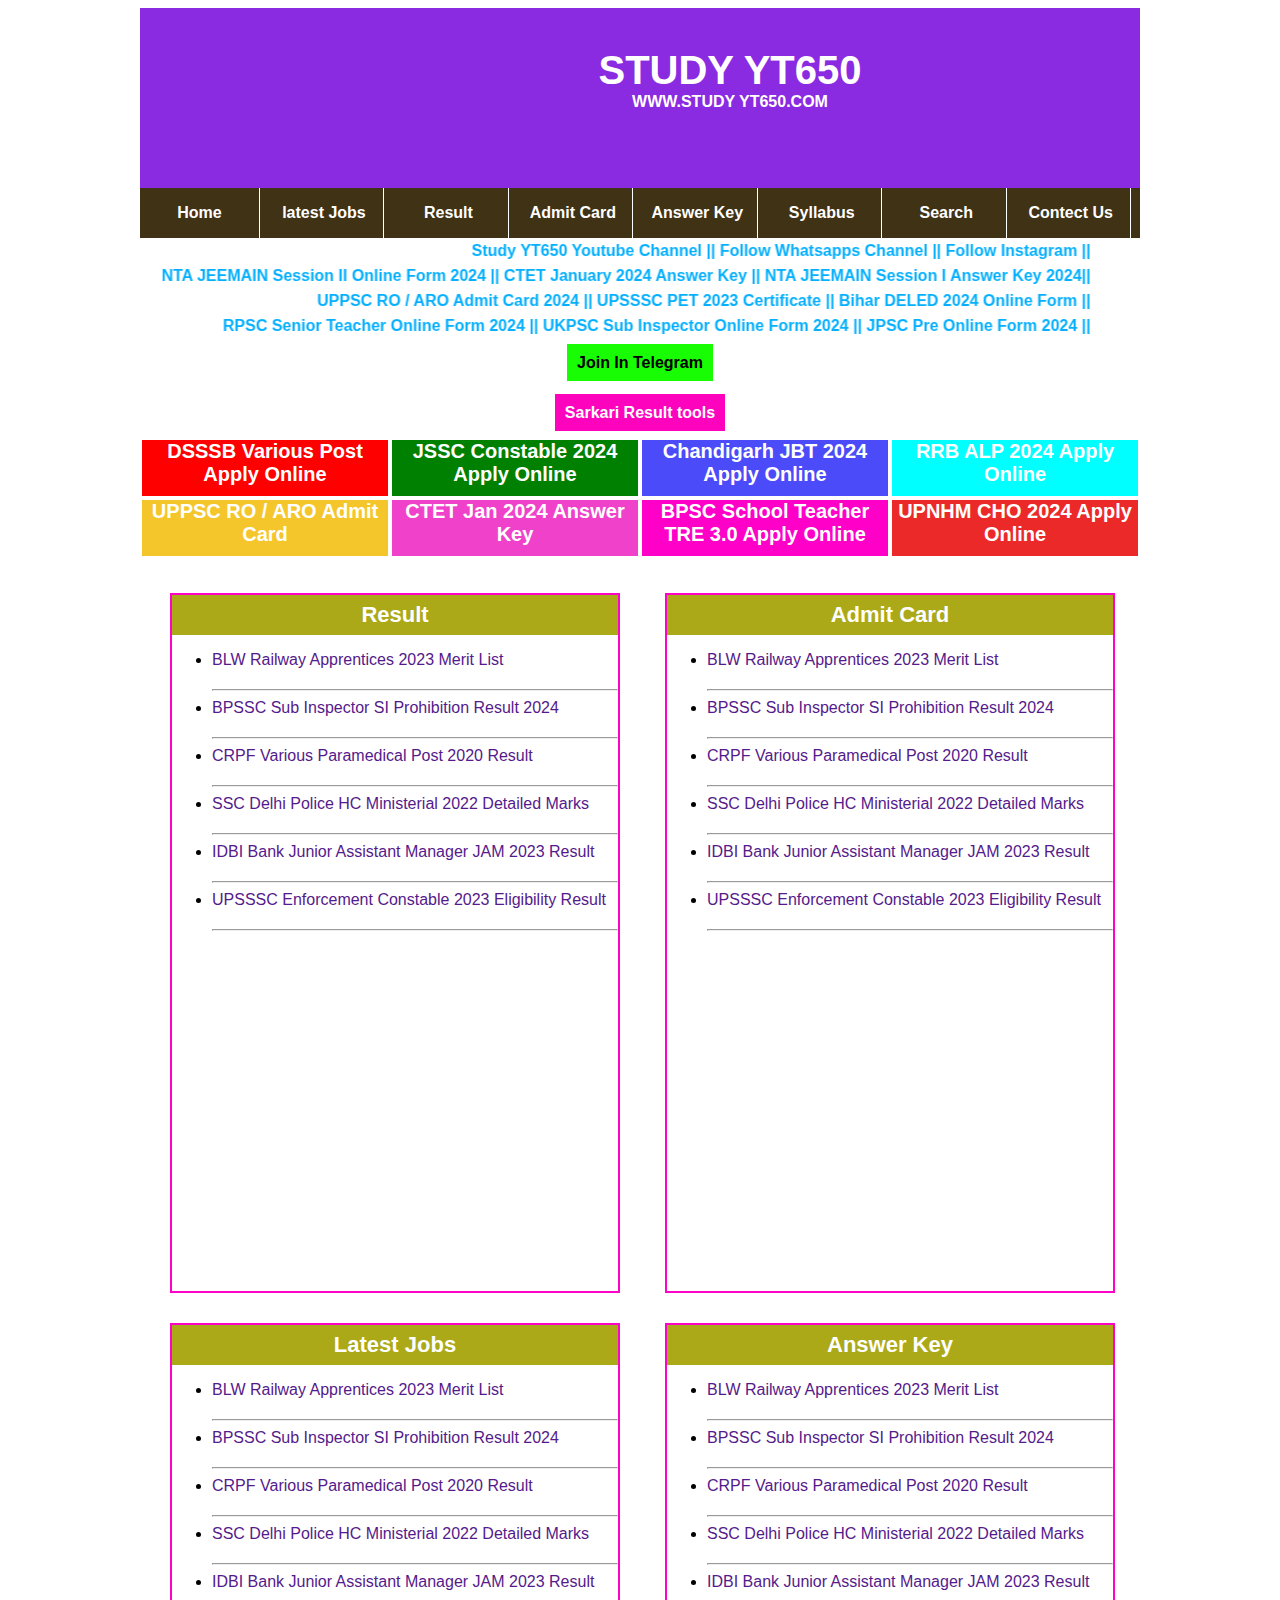
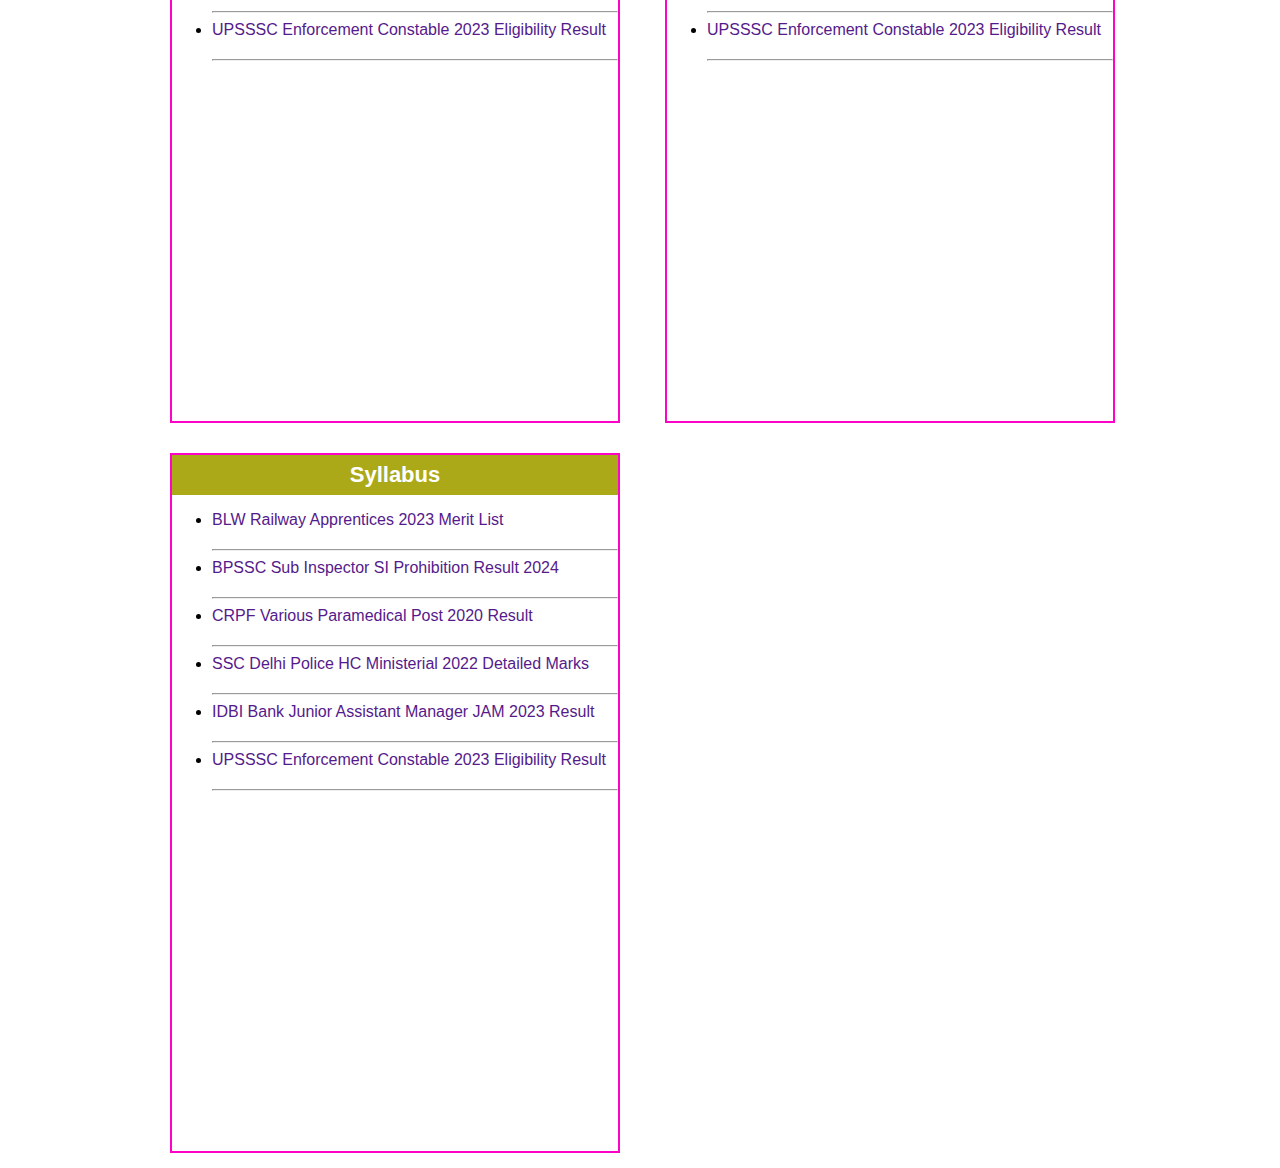
==== index.html @ d465a2bb "Add files via upload" ====
<!DOCTYPE html>
<html lang="en">
<head>
    <title>Study YT650</title>
    <link rel="stylesheet" href="index.css">
    <link rel="icon" href="image/Logo1.png">
</head>
<body>
    <div class="outer">
        <div class="header">
            <div class="logo">
                <img src="image/Logo1.png" alt=""></div>
        <div class="title">
            <p class="heading">STUDY YT650</p>
            <p class="sub_heading">WWW.STUDY YT650.COM</p>
        </div>
    </div>
<div class="navbar">
    <ul>
        <li>
            <a href="">Home</a>
        </li>
        <li>
            <a href="">latest Jobs</a>
        </li>
        <li>
            <a href="">Result</a>
        </li>
        <li>
            <a href="">Admit Card</a>
        </li>
        <li>
            <a href="">Answer Key</a>
        </li>
        <li>
            <a href="">Syllabus</a>
        </li>
        <li>
            <a href="">Search</a>
        </li>
        <li>
            <a href="">Contect Us</a>
        </li>
    </ul>
</div>
<div class="latest_news">
    <marquee behavior="alternate" onmouseover="stop()" onmouseout="start()">
    <a href="https://youtube.com/@studyyt650?si=KX6p2tof2C4SFgWi" target="_blank">Study YT650 Youtube Channel ||</a>
    <a href="https://whatsapp.com/channel/0029VaCRfbH8kyyUb6qgrQ29"target="_blank">Follow Whatsapps Channel ||</a>
    <a href="https://www.instagram.com/studyyt650?igsh=MTN6YXN4eHgxYzR0Yw=="target="_blank">Follow Instagram ||</a>
    </marquee>
</div>
<div class="latest_news">
    <marquee behavior="alternate" onmouseover="stop()" onmouseout="start()">
    <a href="">NTA JEEMAIN Session II Online Form 2024 ||</a>
    <a href="">CTET January 2024 Answer Key ||</a>
    <a href="">NTA JEEMAIN Session I Answer Key 2024||</a>
    </marquee>
</div>
<div class="latest_news">
    <marquee behavior="alternate" onmouseover="stop()" onmouseout="start()">
    <a href="">UPPSC RO / ARO Admit Card 2024 ||</a>
    <a href="">UPSSSC PET 2023 Certificate ||</a>
    <a href="">Bihar DELED 2024 Online Form ||</a>
    </marquee>
</div>
<div class="latest_news">
    <marquee behavior="alternate" onmouseover="stop()" onmouseout="start()">
    <a href="">RPSC Senior Teacher Online Form 2024 ||</a>
    <a href="">UKPSC Sub Inspector Online Form 2024 ||</a>
    <a href="">JPSC Pre Online Form 2024 ||</a>
    </marquee>
</div>
       <div class="join_us">
        <a href="https://t.me/class12thonline" target="_blank">Join In Telegram</a>
       </div> 
       <div class="tools">
        <a href="https://sarkariresult.tools/" target="_blank">Sarkari Result tools</a>
</div>
       <div class="online">
            <div class="box" style="background: red;">
                <a href="#">DSSSB Various Post Apply Online</a>
            </div>
            <div class="box" style="background: green;">
                <a href="#">JSSC Constable 2024 Apply Online</a>
            </div>
            <div class="box" style="background: rgb(75, 75, 250);">
                <a href="#">Chandigarh JBT 2024 Apply Online</a>
            </div>
            <div class="box" style="background: aqua;">
                <a href="#">RRB ALP 2024 Apply Online</a>
            </div>
            <div class="box" style="background: rgb(245, 198, 44);">
                <a href="#">UPPSC RO / ARO Admit Card</a>
            </div>
            <div class="box" style="background: rgb(240, 65, 202);">
                <a href="#">CTET Jan 2024 Answer Key</a>
            </div>
            <div class="box" style="background: rgb(255, 0, 200);">
                <a href="#">BPSC School Teacher TRE 3.0 Apply Online</a>
            </div>
            <div class="box" style="background: rgb(236, 41, 41);">
                <a href="#">UPNHM CHO 2024 Apply Online</a>
            </div>
        </div>
<div class="container">
    <div class="card">
        <div class="card_header">
            Result
        </div>
        <div class="card_body">
            <ul>
                <li><a href="">BLW Railway Apprentices 2023 Merit List</a></li><hr>
                <li><a href="">BPSSC Sub Inspector SI Prohibition Result 2024</a></li><hr>
                <li><a href="">CRPF Various Paramedical Post 2020 Result</a></li><hr>
                <li><a href="">SSC Delhi Police HC Ministerial 2022 Detailed Marks</a></li><hr>
                <li><a href="">IDBI Bank Junior Assistant Manager JAM 2023 Result</a></li><hr>
                <li><a href="">UPSSSC Enforcement Constable 2023 Eligibility Result</a></li><hr>
            </ul>
        </div>
    </div> 
    <div class="card">
        <div class="card_header">
            Admit Card
        </div>
        <div class="card_body">
            <ul>
                <li><a href="">BLW Railway Apprentices 2023 Merit List</a></li><hr>
                <li><a href="">BPSSC Sub Inspector SI Prohibition Result 2024</a></li><hr>
                <li><a href="">CRPF Various Paramedical Post 2020 Result</a></li><hr>
                <li><a href="">SSC Delhi Police HC Ministerial 2022 Detailed Marks</a></li><hr>
                <li><a href="">IDBI Bank Junior Assistant Manager JAM 2023 Result</a></li><hr>
                <li><a href="">UPSSSC Enforcement Constable 2023 Eligibility Result</a></li><hr>
            </ul>
        </div>
    </div>
    <div class="card">
        <div class="card_header">
            Latest Jobs
        </div>
        <div class="card_body">
            <ul>
                <li><a href="">BLW Railway Apprentices 2023 Merit List</a></li><hr>
                <li><a href="">BPSSC Sub Inspector SI Prohibition Result 2024</a></li><hr>
                <li><a href="">CRPF Various Paramedical Post 2020 Result</a></li><hr>
                <li><a href="">SSC Delhi Police HC Ministerial 2022 Detailed Marks</a></li><hr>
                <li><a href="">IDBI Bank Junior Assistant Manager JAM 2023 Result</a></li><hr>
                <li><a href="">UPSSSC Enforcement Constable 2023 Eligibility Result</a></li><hr>
            </ul>
        </div>
    </div>
    <div class="card">
        <div class="card_header">
            Answer Key
        </div>
        <div class="card_body">
            <ul>
                <li><a href="">BLW Railway Apprentices 2023 Merit List</a></li><hr>
                <li><a href="">BPSSC Sub Inspector SI Prohibition Result 2024</a></li><hr>
                <li><a href="">CRPF Various Paramedical Post 2020 Result</a></li><hr>
                <li><a href="">SSC Delhi Police HC Ministerial 2022 Detailed Marks</a></li><hr>
                <li><a href="">IDBI Bank Junior Assistant Manager JAM 2023 Result</a></li><hr>
                <li><a href="">UPSSSC Enforcement Constable 2023 Eligibility Result</a></li><hr>
            </ul>
        </div>
    </div>
    <div class="card">
        <div class="card_header">
            Syllabus
        </div>
        <div class="card_body">
            <ul>
                <li><a href="">BLW Railway Apprentices 2023 Merit List</a></li><hr>
                <li><a href="">BPSSC Sub Inspector SI Prohibition Result 2024</a></li><hr>
                <li><a href="">CRPF Various Paramedical Post 2020 Result</a></li><hr>
                <li><a href="">SSC Delhi Police HC Ministerial 2022 Detailed Marks</a></li><hr>
                <li><a href="">IDBI Bank Junior Assistant Manager JAM 2023 Result</a></li><hr>
                <li><a href="">UPSSSC Enforcement Constable 2023 Eligibility Result</a></li><hr>
            </ul>
        </div>
    </div>





</div>

</body>

</html>
---- index.css ----
* {
    box-sizing: border-box;
    font-family: Arial, Helvetica, sans-serif;
}
a {
    text-decoration: none;
}
.outer {
    height: 1200px;
    width: 1000px;
    border: none;
    margin: 0px auto;
}
.header {
    height: 180px;
    width: 1000px;
    background: blueviolet;
}
.logo {
    height: 150px;
    width: 150px;
    display: flex;
    float: left;
}
.logo img {
    margin-top: 15px;
    margin-left: 25px;
}
.title {
    height: 180px;
    width: 820px;
    float: right;
    text-align: center;
    color: #ffffff;
}
.title .heading {
    padding-top: 40px;
    font-size: 40px;
    font-weight: 800;
    margin: 0;
}
.title .sub_heading {
    font-weight: 700;
    margin: 0;
    padding: 0;
}
.navbar {
    height: 50px;
    width: 1000px;
    background: #3f3215;
    line-height: 50px;
}
.navbar ul {
    margin: 0;
    padding: 0;
}
.navbar ul li {
    list-style: none;
    display: inline-block;
    height: 50px;
    width: 120px;
    text-align: center;
    border-right: 1px solid #ffffff;
}
.navbar ul li a {
    color: #ffffff;
    font-weight: 600;
}
.latest_news {
    height: 25px;
    width: 1000px;
    text-align: center;
    line-height: 25px;    
}
.latest_news a {
    font-weight: 600;
    color: rgb(5, 175, 253);
}
.join_us {
    height: 50px;
    width: 1000px;
    text-align: center;
    line-height: 50px;
}
.join_us a {
    background: #18fd03;
    color: black;
    font-weight: bold;
    padding: 10px;
}
.tools {
    height: 50px;
    width: 1000px;
    text-align: center;
    line-height: 50px;
}
.tools a {
    background: #fd03be;
    color: rgb(255, 254, 254);
    font-weight: 700;
    padding: 10px;
}
.online {
    height: 60px;
    width: 1000px;
    color: #f80404;
}
.box {
    height: 56px;
    width: 246px;
    background: orange;
    margin: 2px;
    float: left;
    text-align: center;
    font-size: 20px;
}
.online .box a {
font-weight: bold;
color: rgb(255, 255, 255);
}
.container {
    height: auto;
    min-height: 500px;
    width: 1000px;
    margin-top: 8%;
}
.card {
    min-height: 700px;
    height: auto;
    width: 450px;
    border: 2px solid #fd03c7;
    float: left;
    margin: 15px;
    margin-left: 3%;
}
.card_header {
    height: 40px;
    width: 100%;
    text-align: center;
    line-height: 40px;
    color: rgb(255, 255, 255);
    font-weight: bold;
    font-size: 22px;
    background: #aba918;
}
.card_body {
    height: 210px;
    width: 100%;
}
.card_body ul li {
    height: 30px;
}
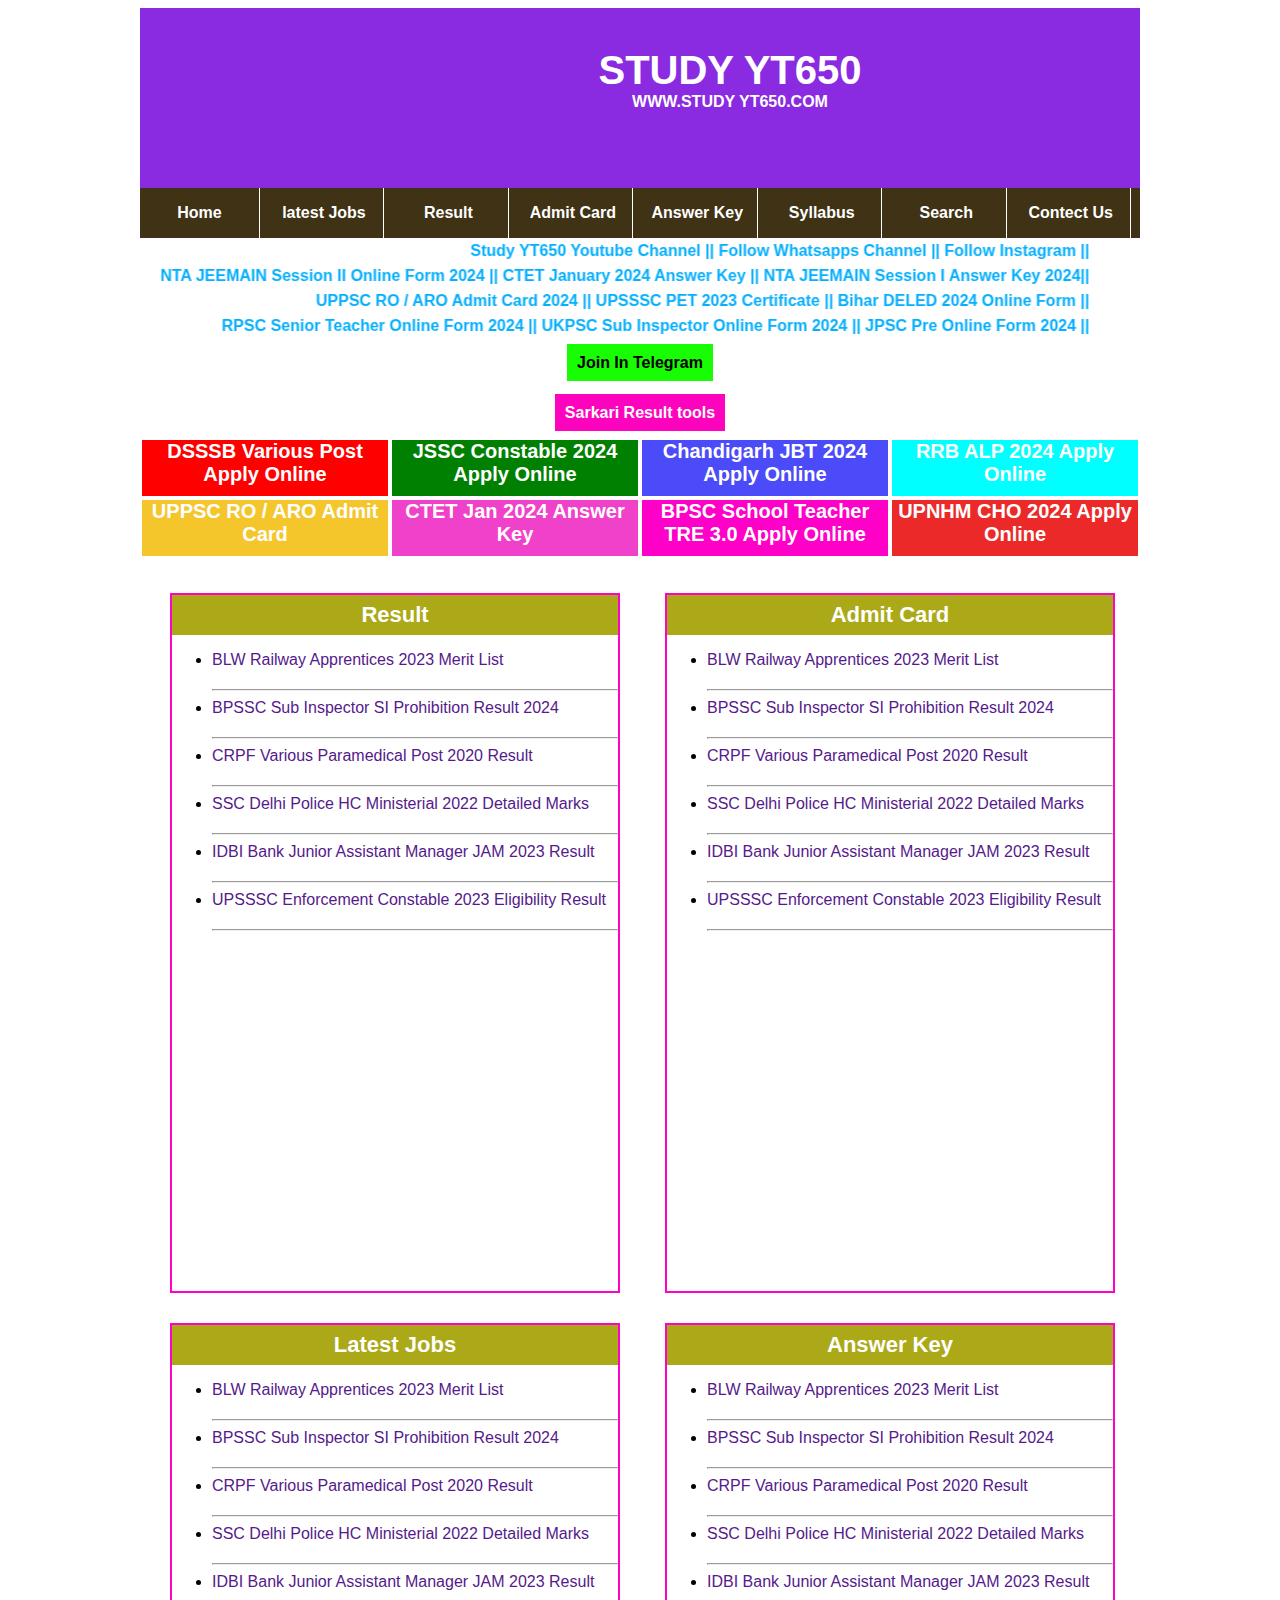
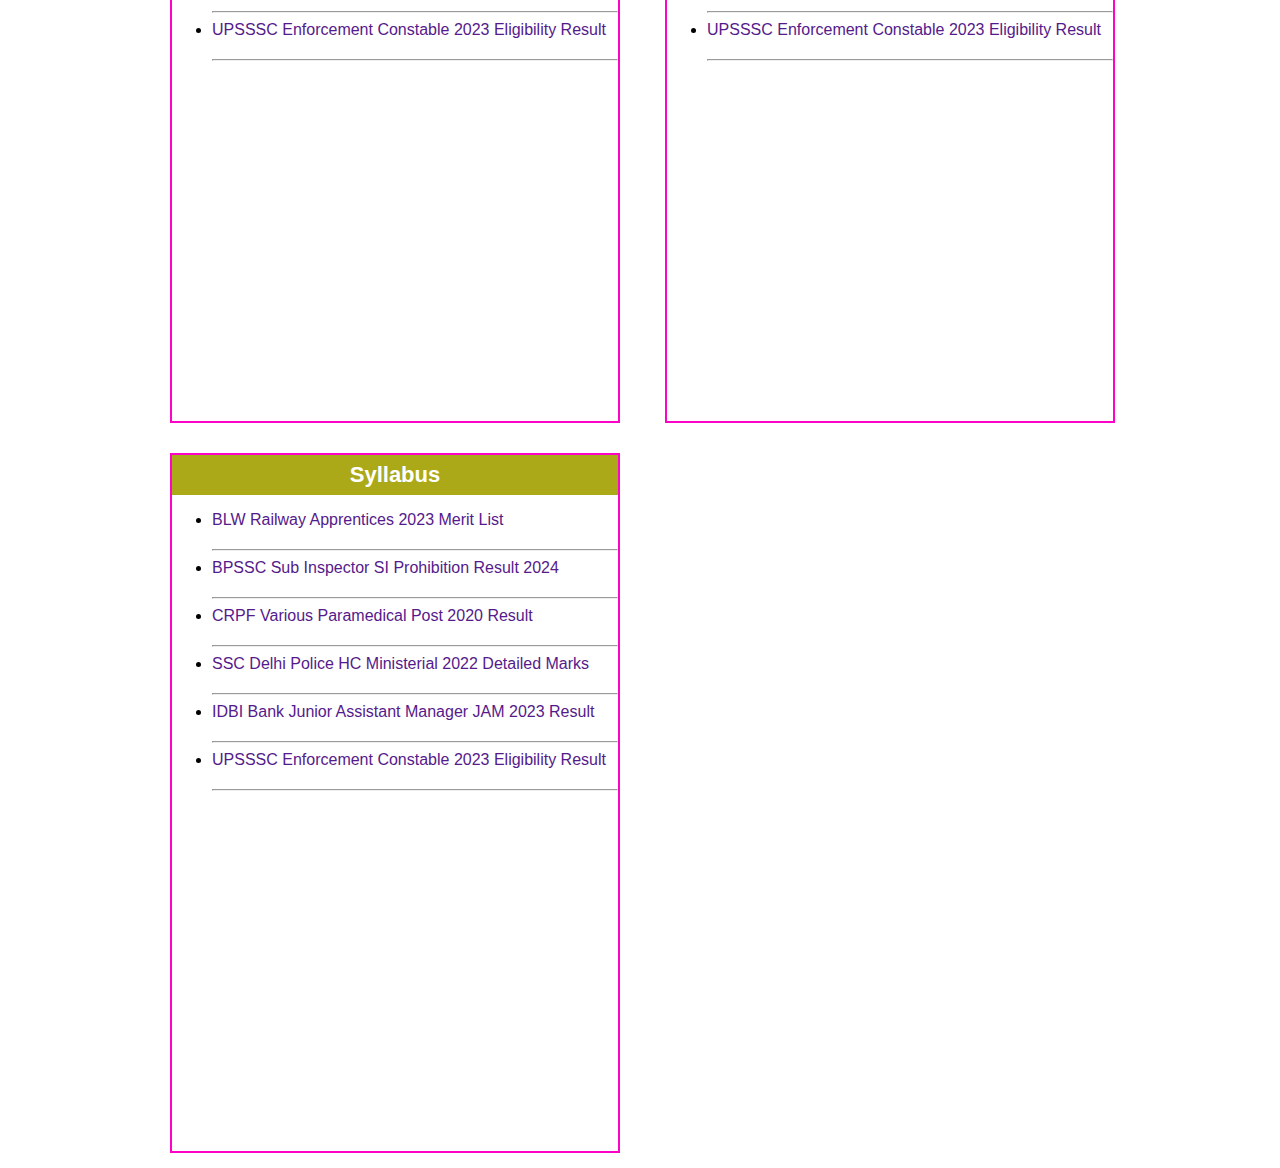
==== commit 2cd6815c: "Update index.html" ====
--- a/index.html
+++ b/index.html
@@ -3,8 +3,162 @@
 <head>
     <title>Study YT650</title>
     <link rel="stylesheet" href="index.css">
-    <link rel="icon" href="image/Logo1.png">
+    <link rel="icon" href="Logo1.png">
 </head>
+    <style>
+* {
+    box-sizing: border-box;
+    font-family: Arial, Helvetica, sans-serif;
+}
+a {
+    text-decoration: none;
+}
+.outer {
+    height: 1200px;
+    width: 1000px;
+    border: none;
+    margin: 0px auto;
+}
+.header {
+    height: 180px;
+    width: 1000px;
+    background: blueviolet;
+}
+.logo {
+    height: 150px;
+    width: 150px;
+    display: flex;
+    float: left;
+}
+.logo img {
+    margin-top: 15px;
+    margin-left: 25px;
+}
+.title {
+    height: 180px;
+    width: 820px;
+    float: right;
+    text-align: center;
+    color: #ffffff;
+}
+.title .heading {
+    padding-top: 40px;
+    font-size: 40px;
+    font-weight: 800;
+    margin: 0;
+}
+.title .sub_heading {
+    font-weight: 700;
+    margin: 0;
+    padding: 0;
+}
+.navbar {
+    height: 50px;
+    width: 1000px;
+    background: #3f3215;
+    line-height: 50px;
+}
+.navbar ul {
+    margin: 0;
+    padding: 0;
+}
+.navbar ul li {
+    list-style: none;
+    display: inline-block;
+    height: 50px;
+    width: 120px;
+    text-align: center;
+    border-right: 1px solid #ffffff;
+}
+.navbar ul li a {
+    color: #ffffff;
+    font-weight: 600;
+}
+.latest_news {
+    height: 25px;
+    width: 1000px;
+    text-align: center;
+    line-height: 25px;    
+}
+.latest_news a {
+    font-weight: 600;
+    color: rgb(5, 175, 253);
+}
+.join_us {
+    height: 50px;
+    width: 1000px;
+    text-align: center;
+    line-height: 50px;
+}
+.join_us a {
+    background: #18fd03;
+    color: black;
+    font-weight: bold;
+    padding: 10px;
+}
+.tools {
+    height: 50px;
+    width: 1000px;
+    text-align: center;
+    line-height: 50px;
+}
+.tools a {
+    background: #fd03be;
+    color: rgb(255, 254, 254);
+    font-weight: 700;
+    padding: 10px;
+}
+.online {
+    height: 60px;
+    width: 1000px;
+    color: #f80404;
+}
+.box {
+    height: 56px;
+    width: 246px;
+    background: orange;
+    margin: 2px;
+    float: left;
+    text-align: center;
+    font-size: 20px;
+}
+.online .box a {
+font-weight: bold;
+color: rgb(255, 255, 255);
+}
+.container {
+    height: auto;
+    min-height: 500px;
+    width: 1000px;
+    margin-top: 8%;
+}
+.card {
+    min-height: 700px;
+    height: auto;
+    width: 450px;
+    border: 2px solid #fd03c7;
+    float: left;
+    margin: 15px;
+    margin-left: 3%;
+}
+.card_header {
+    height: 40px;
+    width: 100%;
+    text-align: center;
+    line-height: 40px;
+    color: rgb(255, 255, 255);
+    font-weight: bold;
+    font-size: 22px;
+    background: #aba918;
+}
+.card_body {
+    height: 210px;
+    width: 100%;
+}
+.card_body ul li {
+    height: 30px;
+}
+</style>
 <body>
     <div class="outer">
         <div class="header">
@@ -188,4 +342,4 @@
 
 </body>
 
-</html>+</html>
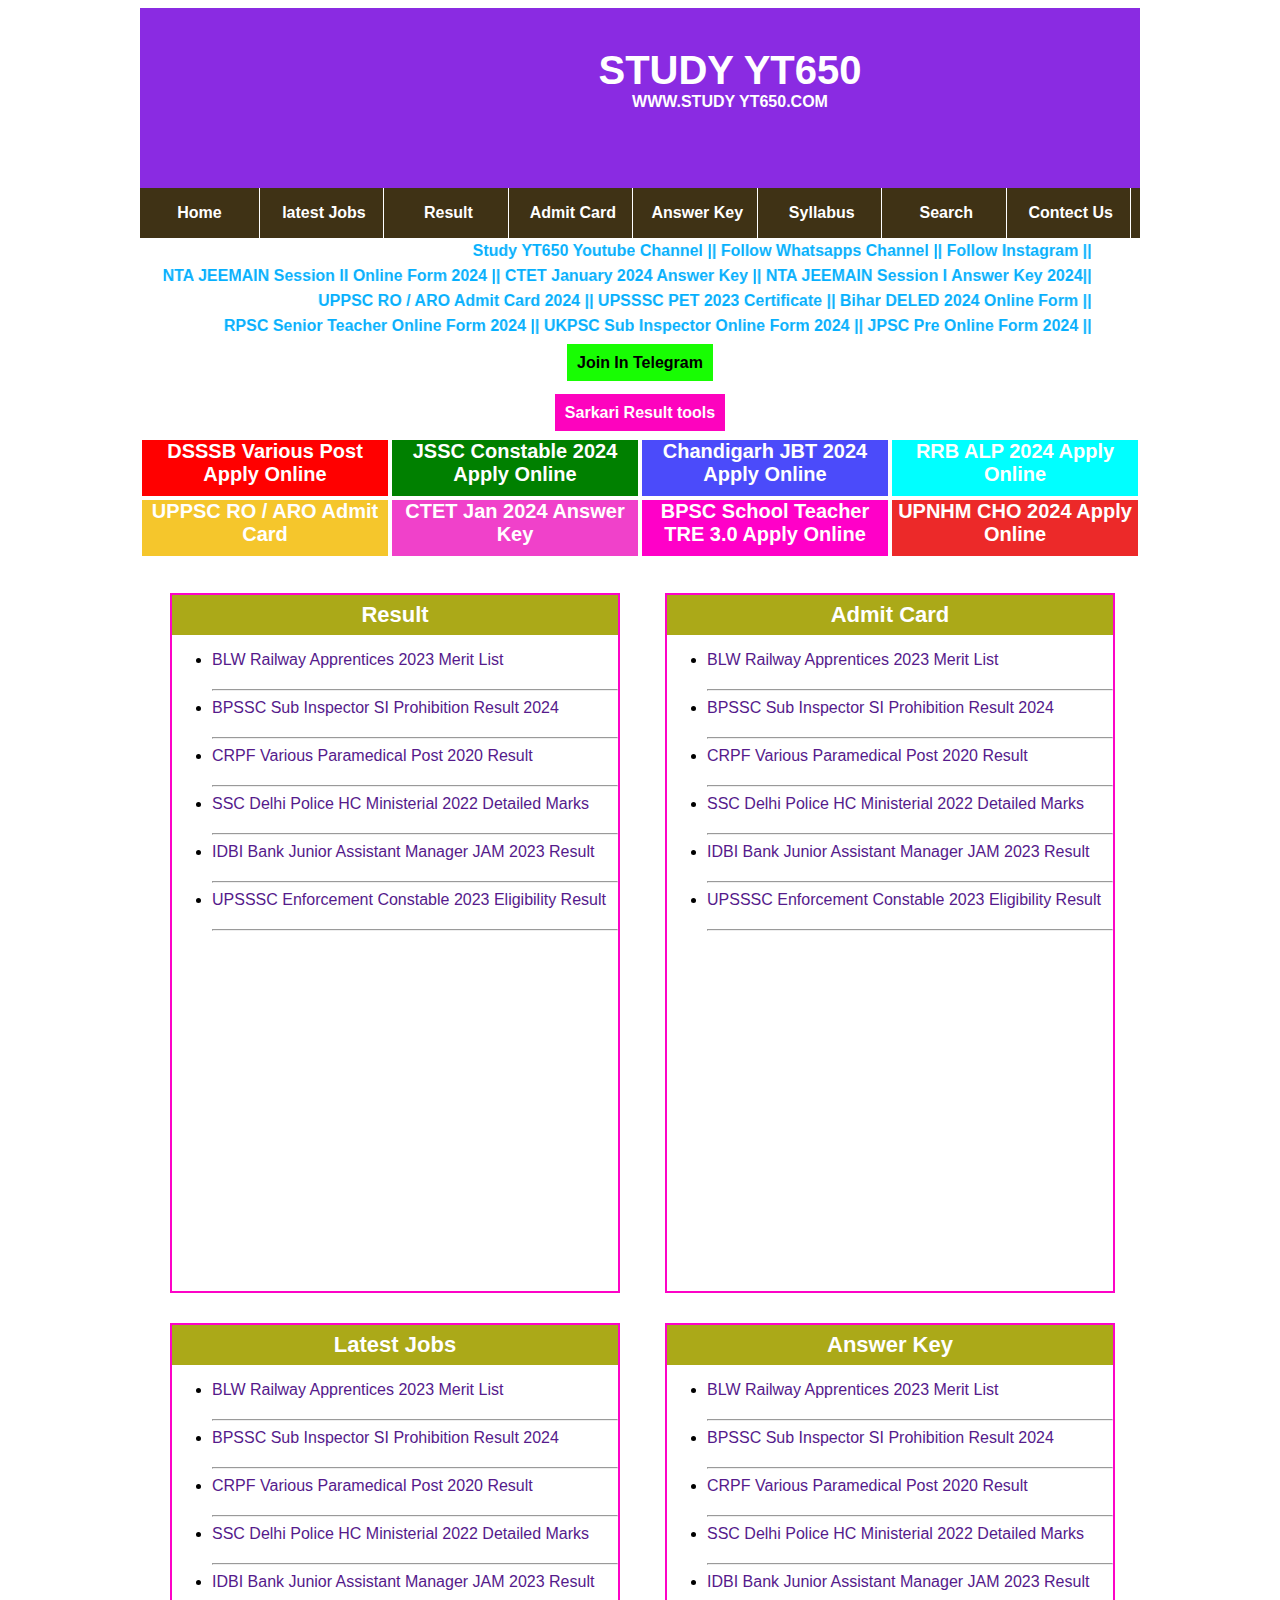
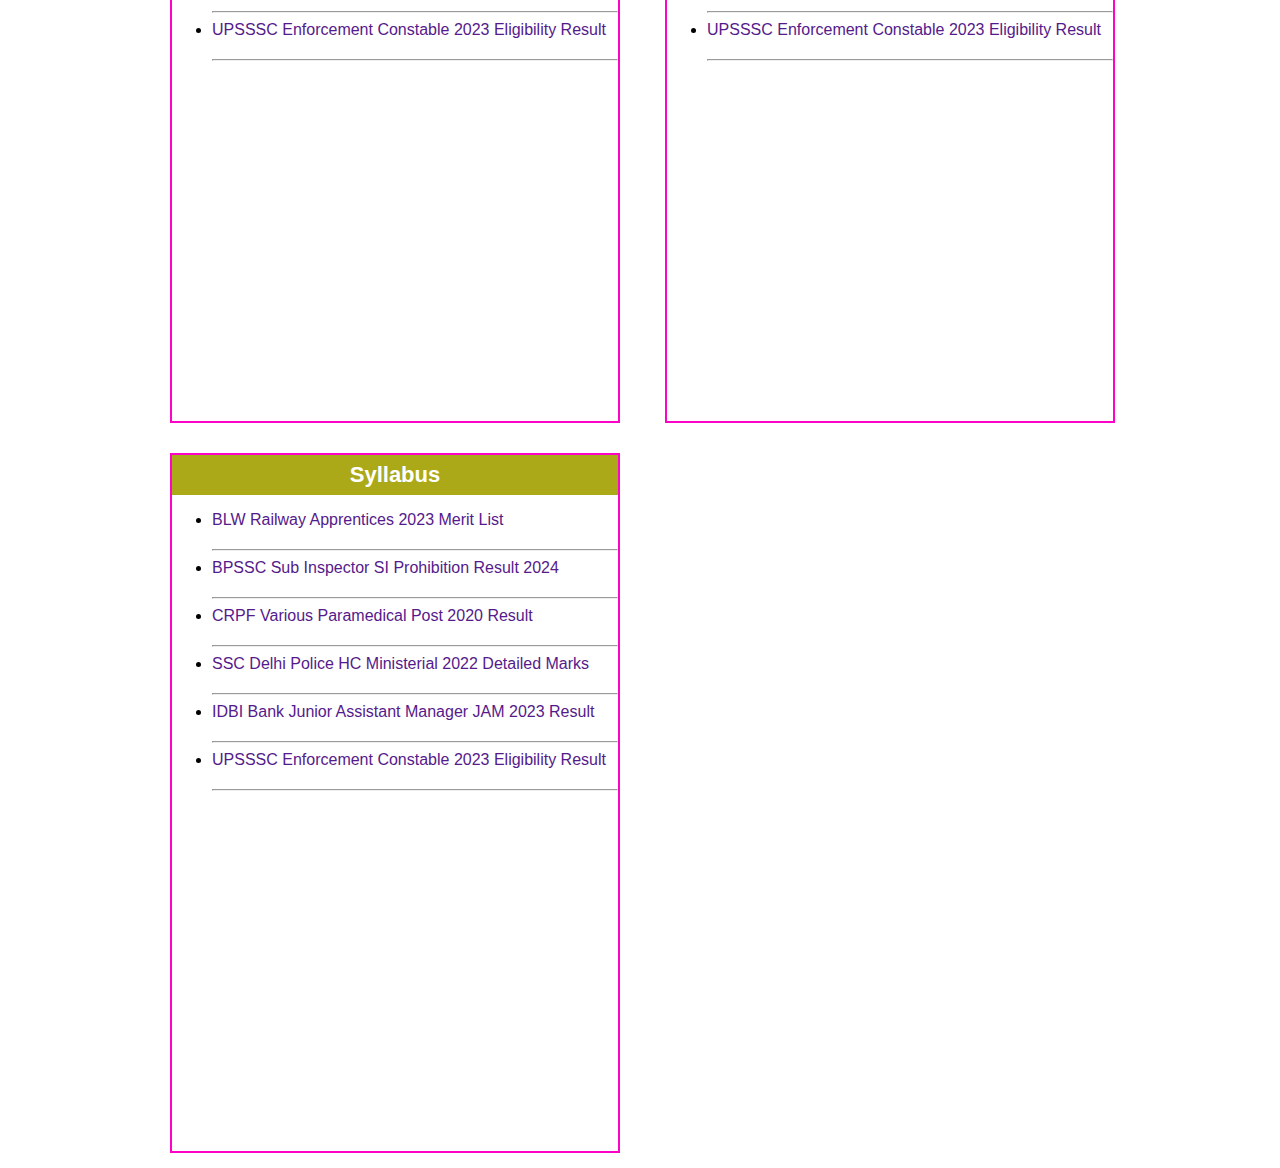
==== commit c97b5267: "Update index.html" ====
--- a/index.html
+++ b/index.html
@@ -3,7 +3,7 @@
 <head>
     <title>Study YT650</title>
     <link rel="stylesheet" href="index.css">
-    <link rel="icon" href="Logo1.png">
+    <link rel="icon" href="image/Logo1.png">
 </head>
     <style>
 * {
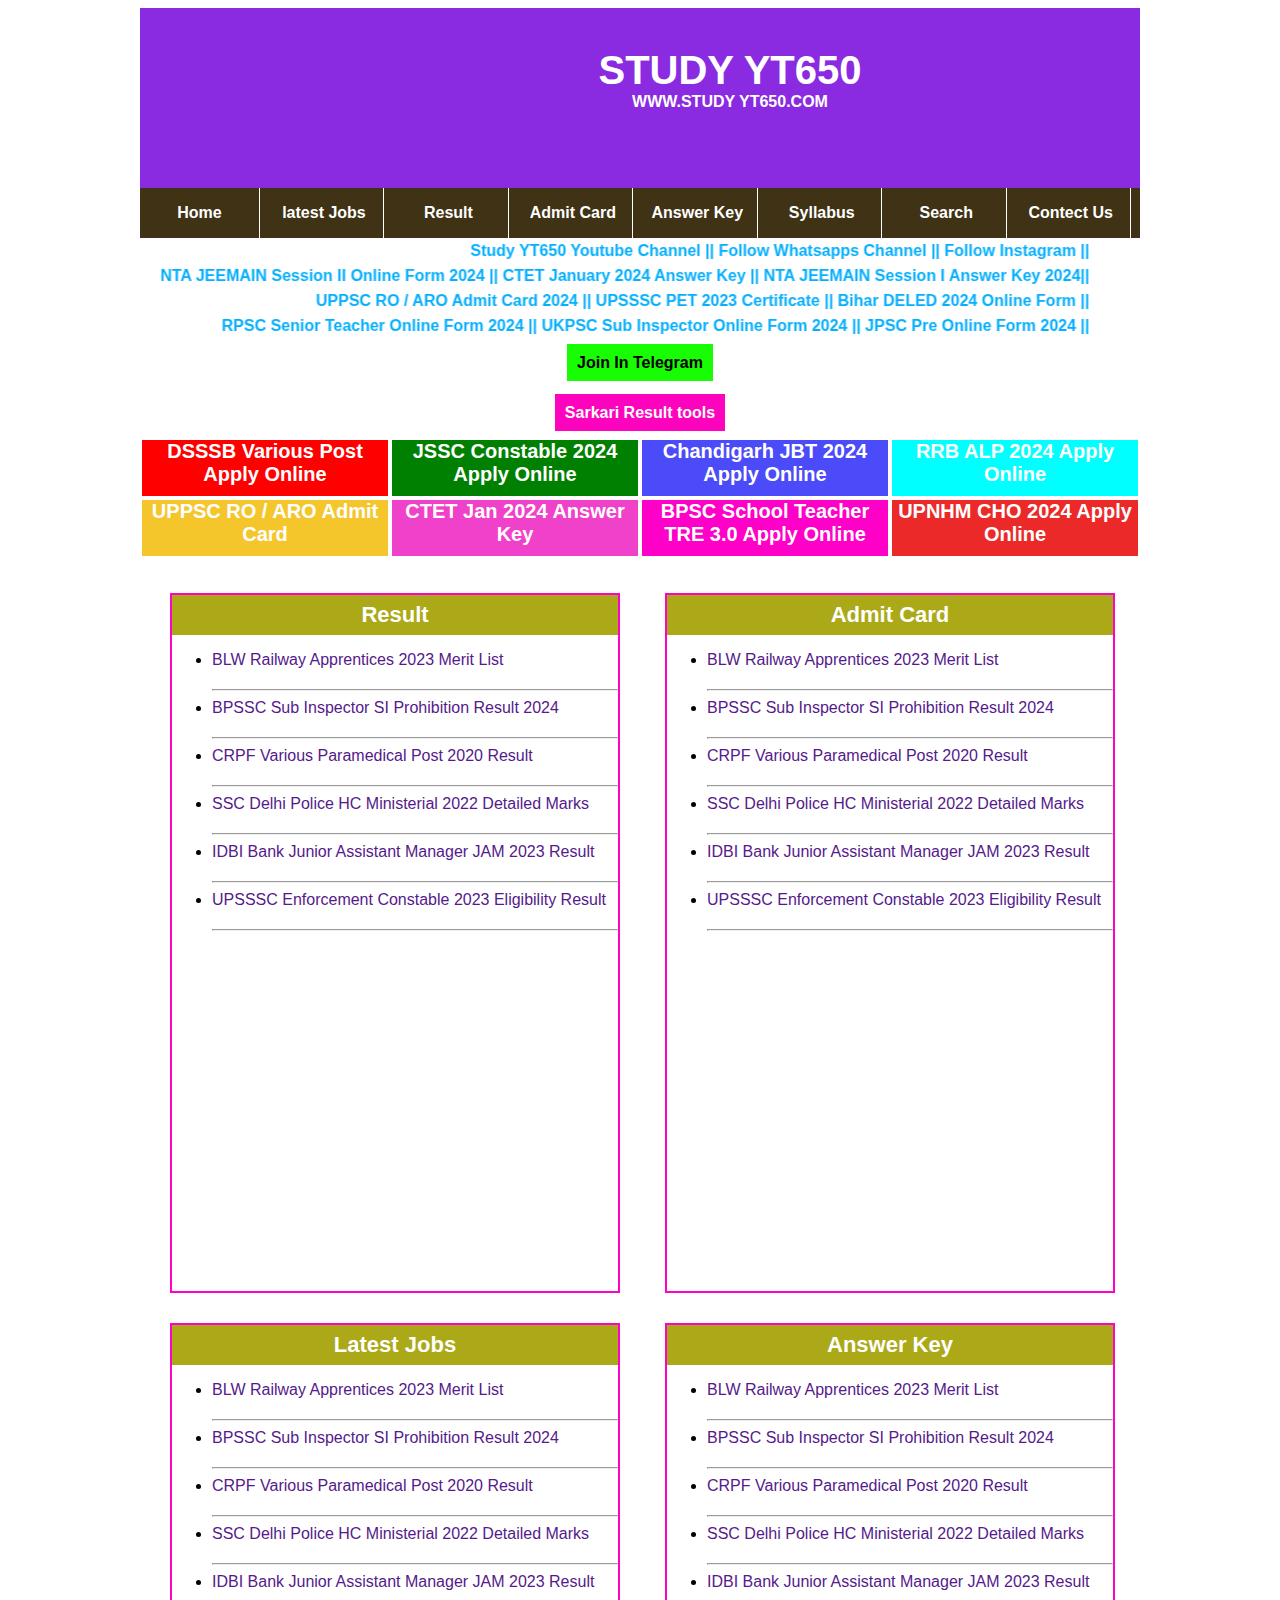
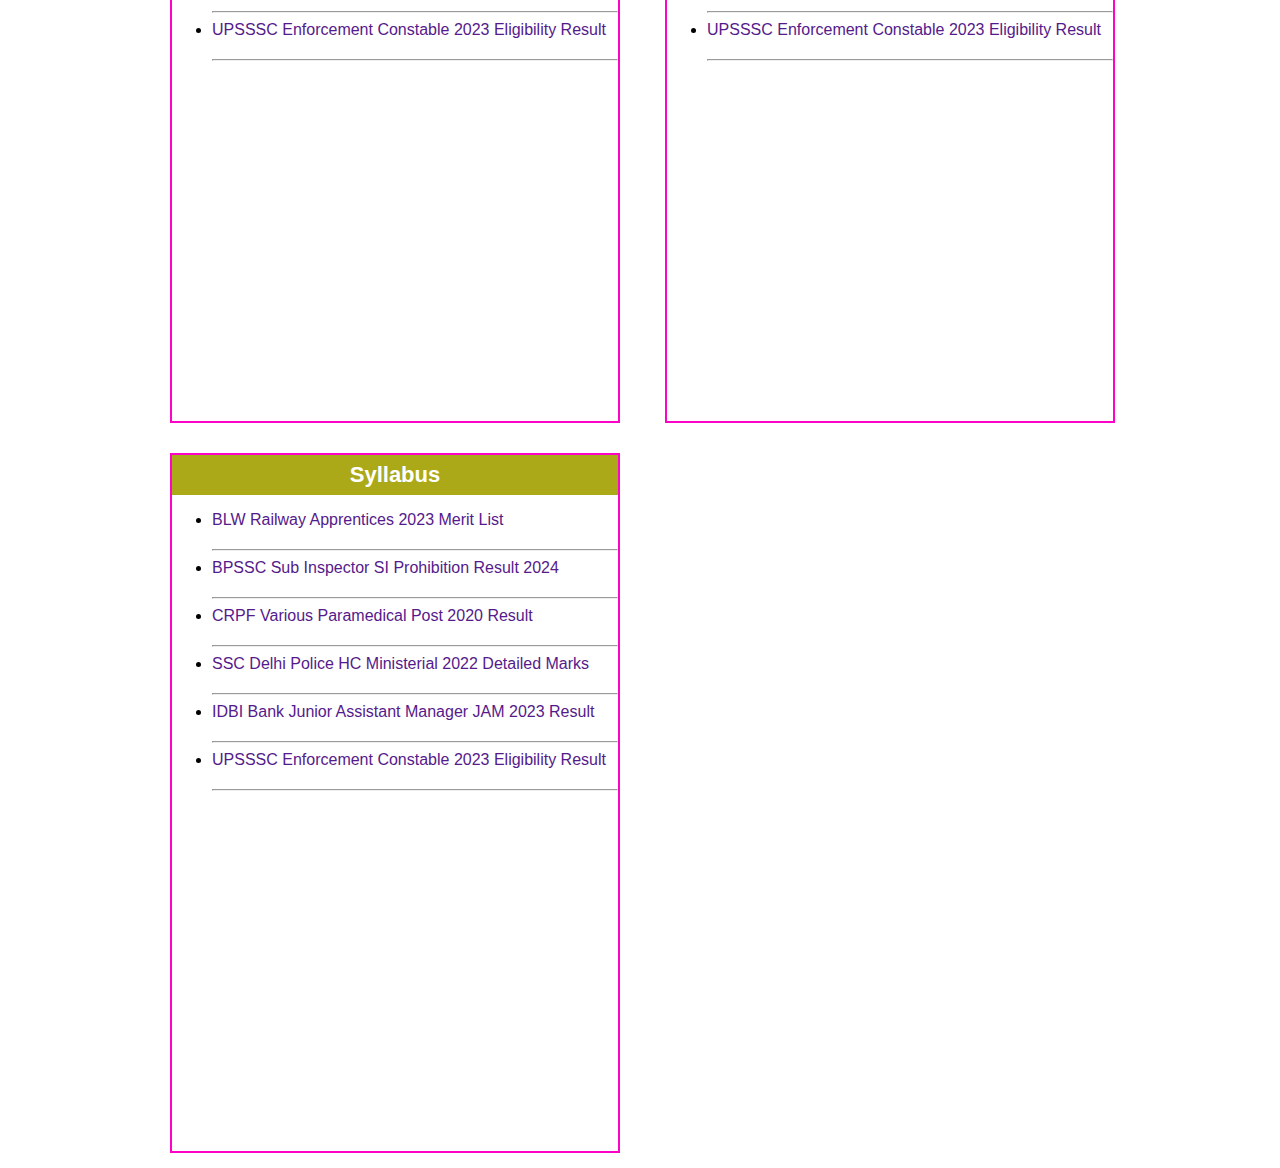
==== commit c9c58415: "Update index.html" ====
--- a/index.html
+++ b/index.html
@@ -3,7 +3,7 @@
 <head>
     <title>Study YT650</title>
     <link rel="stylesheet" href="index.css">
-    <link rel="icon" href="image/Logo1.png">
+    <link rel="icon" href=".image/Logo1.png">
 </head>
     <style>
 * {
@@ -163,7 +163,7 @@
     <div class="outer">
         <div class="header">
             <div class="logo">
-                <img src="image/Logo1.png" alt=""></div>
+                <img src=".image/Logo1.png" alt=""></div>
         <div class="title">
             <p class="heading">STUDY YT650</p>
             <p class="sub_heading">WWW.STUDY YT650.COM</p>
